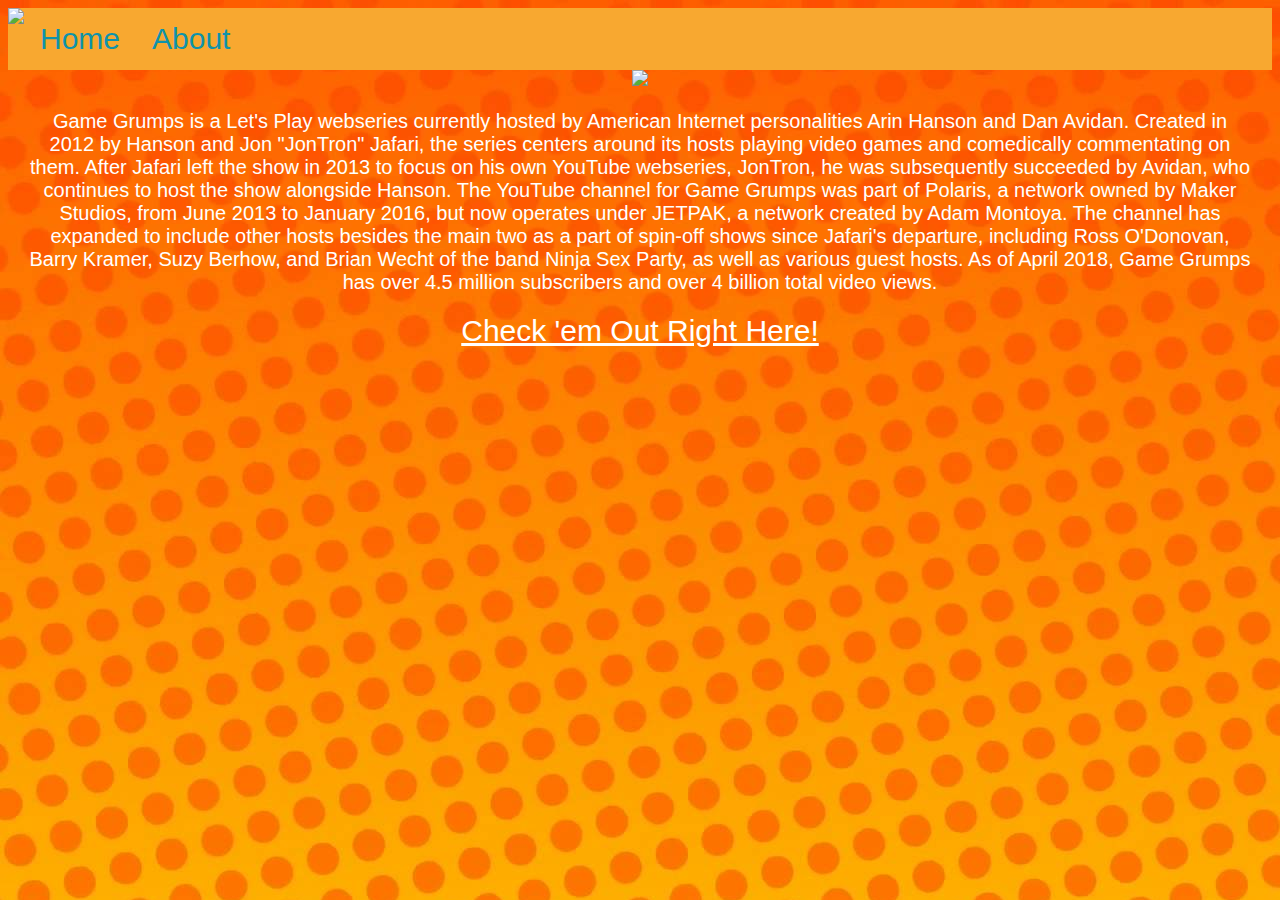
==== about.html @ 93a950d6 "Adding files from class" ====
<!DOCTYPE html>
<html>
<head>
        <link rel="stylesheet" href="style.css">
</head>
<body>
        <div id="NavBar">
                <ul>                
                    <li><img height="50" src="https://vignette.wikia.nocookie.net/gamegrumps/images/a/a3/Game_Grumps_Logo.png/revision/latest/scale-to-width-down/640?cb=20160217075433"></li>
                    <li><a href="/index.html">Home</a></li>                
                    <li><a href="/about.html">About</a></li>
                </ul>
        </div>
<div id="upper">
<img height="500" src="https://vignette.wikia.nocookie.net/gamegrumps/images/a/a3/Game_Grumps_Logo.png/revision/latest/scale-to-width-down/640?cb=20160217075433">


</div>
<div id="middle">
    <p>Game Grumps is a Let's Play webseries currently hosted by American Internet personalities Arin Hanson and Dan Avidan. Created in 2012 by Hanson and Jon "JonTron" Jafari, the series centers around its hosts playing video games and comedically commentating on them. After Jafari left the show in 2013 to focus on his own YouTube webseries, JonTron, he was subsequently succeeded by Avidan, who continues to host the show alongside Hanson. The YouTube channel for Game Grumps was part of Polaris, a network owned by Maker Studios, from June 2013 to January 2016, but now operates under JETPAK, a network created by Adam Montoya.

            The channel has expanded to include other hosts besides the main two as a part of spin-off shows since Jafari's departure, including Ross O'Donovan, Barry Kramer, Suzy Berhow, and Brian Wecht of the band Ninja Sex Party, as well as various guest hosts. As of April 2018, Game Grumps has over 4.5 million subscribers and over 4 billion total video views.</p>
    <a href="https://www.youtube.com/user/GameGrumps">Check 'em Out Right Here!</a>
</div>
<div id="last">



</div>
</body>
</html>
---- style.css ----
body{
background-image: url(maxresdefault.jpg)
}
.d{
    font-family: 'Permanent Marker', cursive;
    font-size: 60px;    
}
p{
    font-family: 'Acme', sans-serif;
    font-size: 20px;
    margin: 20px;
}
#arin-head{
    margin: 30px;
height: 200px;
float: left;
}
#danny-head{
    margin: 30px;
    height: 200px;
    float: right;
}
ul {
    list-style-type: none;
    margin: 0;
    padding: 0;
    overflow: hidden;
    background-color: rgb(248, 168, 48);
}

li {
    float: left;
}

li a {
    display: block;
    color: rgb(15, 147, 170);
    text-align: center;
    padding: 14px 16px;
    text-decoration: none;
}

/* Change the link color to #111 (black) on hover */
li a:hover {
    background-color: rgb(223, 124, 32);
}

.grumps{
border-style: solid;
border-radius: 13px;
}

#upper {
    text-align: center;
}

#middle{
    font-family: 'Acme', sans-serif;
    text-align: center;
    color: white;
}

a{
    font-family: 'Acme', sans-serif;
    text-align: center;
    font-size: 30px;
    color: white;    
}
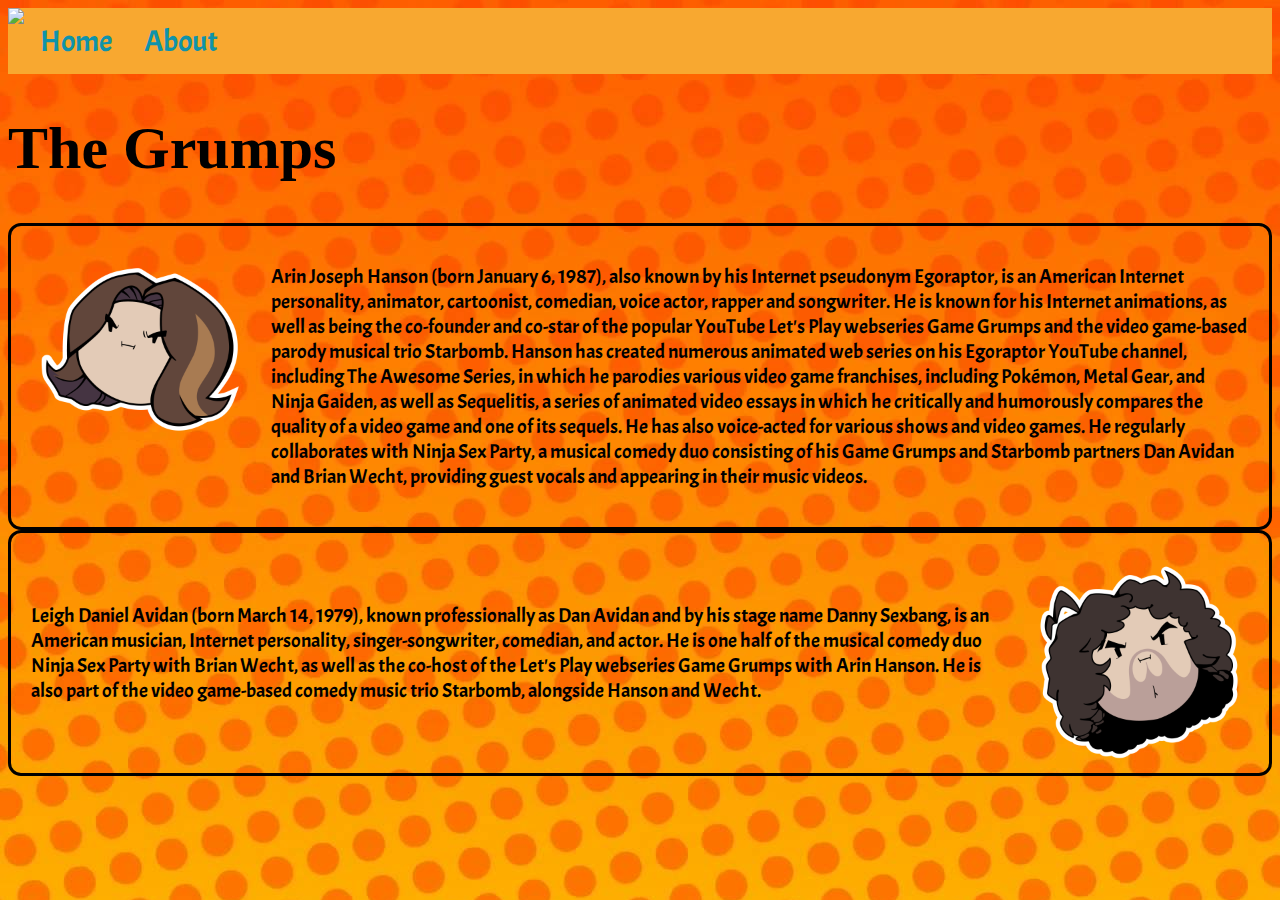
==== commit a5562f7c: "Re-fixed links" ====
--- a/about.html
+++ b/about.html
@@ -1,31 +1,46 @@
 <!DOCTYPE html>
-<html>
+<html lang="en">
 <head>
-        <link rel="stylesheet" href="style.css">
+    <meta charset="UTF-8">
+    <meta name="viewport" content="width=device-width, initial-scale=1.0">
+    <meta http-equiv="X-UA-Compatible" content="ie=edge">
+    <link rel="stylesheet" href="style.css">
+    <link href="https://fonts.googleapis.com/css?family=Acme" rel="stylesheet">
+    <link href="https://fonts.googleapis.com/css?family=Permanent+Marker" rel="stylesheet">
+    <title>Game Grumps</title>
 </head>
 <body>
-        <div id="NavBar">
-                <ul>                
-                    <li><img height="50" src="https://vignette.wikia.nocookie.net/gamegrumps/images/a/a3/Game_Grumps_Logo.png/revision/latest/scale-to-width-down/640?cb=20160217075433"></li>
-                    <li><a href="/index.html">Home</a></li>                
-                    <li><a href="/about.html">About</a></li>
-                </ul>
-        </div>
-<div id="upper">
-<img height="500" src="https://vignette.wikia.nocookie.net/gamegrumps/images/a/a3/Game_Grumps_Logo.png/revision/latest/scale-to-width-down/640?cb=20160217075433">
+    <div id="NavBar">
+            <ul>                
+                 <li><img height="50" src="https://vignette.wikia.nocookie.net/gamegrumps/images/a/a3/Game_Grumps_Logo.png/revision/latest/scale-to-width-down/640?cb=20160217075433"></li>
+                <li><a href="https://psirockin.github.io/GameGrumpsWeb/inedx.html">Home</a></li>                
+                <li><a href="https://psirockin.github.io/GameGrumpsWeb/about.html">About</a></li>
+            </ul>
+    </div>
+<div>
+    <h1 class = "d">
+The Grumps
+</h1>
+<div class="grumps">
+<img id= "arin-head" src="Arin_New_Grump_Head.png">
+<br>
+<p>
+        Arin Joseph Hanson (born January 6, 1987), also known by his Internet pseudonym Egoraptor, is an American Internet personality, animator, cartoonist, comedian, voice actor, rapper and songwriter. He is known for his Internet animations, as well as being the co-founder and co-star of the popular YouTube Let's Play webseries Game Grumps and the video game-based parody musical trio Starbomb. 
+        Hanson has created numerous animated web series on his Egoraptor YouTube channel, including The Awesome Series, in which he parodies various video game franchises, including Pokémon, Metal Gear, and Ninja Gaiden, as well as Sequelitis, a series of animated video essays in which he critically and humorously compares the quality of a video game and one of its sequels. He has also voice-acted for various shows and video games. He regularly collaborates with Ninja Sex Party, a musical comedy duo consisting of his Game Grumps and Starbomb partners Dan Avidan and Brian Wecht, providing guest vocals and appearing in their music videos.
+</p>
+<br>
+</div>
+<div class="grumps">
+<img id = "danny-head" src="Danny_New_Grump_Head.png">
+<p>
+    <br>
+    <br>
+Leigh Daniel Avidan (born March 14, 1979), known professionally as Dan Avidan and by his stage name Danny Sexbang, is an American musician, Internet personality, singer-songwriter, comedian, and actor. He is one half of the musical comedy duo Ninja Sex Party with Brian Wecht, as well as the co-host of the Let's Play webseries Game Grumps with Arin Hanson. He is also part of the video game-based comedy music trio Starbomb, alongside Hanson and Wecht.
+<br>
+<br>
+<br>
+</p>
+</div>
 
-
-</div>
-<div id="middle">
-    <p>Game Grumps is a Let's Play webseries currently hosted by American Internet personalities Arin Hanson and Dan Avidan. Created in 2012 by Hanson and Jon "JonTron" Jafari, the series centers around its hosts playing video games and comedically commentating on them. After Jafari left the show in 2013 to focus on his own YouTube webseries, JonTron, he was subsequently succeeded by Avidan, who continues to host the show alongside Hanson. The YouTube channel for Game Grumps was part of Polaris, a network owned by Maker Studios, from June 2013 to January 2016, but now operates under JETPAK, a network created by Adam Montoya.
-
-            The channel has expanded to include other hosts besides the main two as a part of spin-off shows since Jafari's departure, including Ross O'Donovan, Barry Kramer, Suzy Berhow, and Brian Wecht of the band Ninja Sex Party, as well as various guest hosts. As of April 2018, Game Grumps has over 4.5 million subscribers and over 4 billion total video views.</p>
-    <a href="https://www.youtube.com/user/GameGrumps">Check 'em Out Right Here!</a>
-</div>
-<div id="last">
-
-
-
-</div>
 </body>
-</html>+</html>
